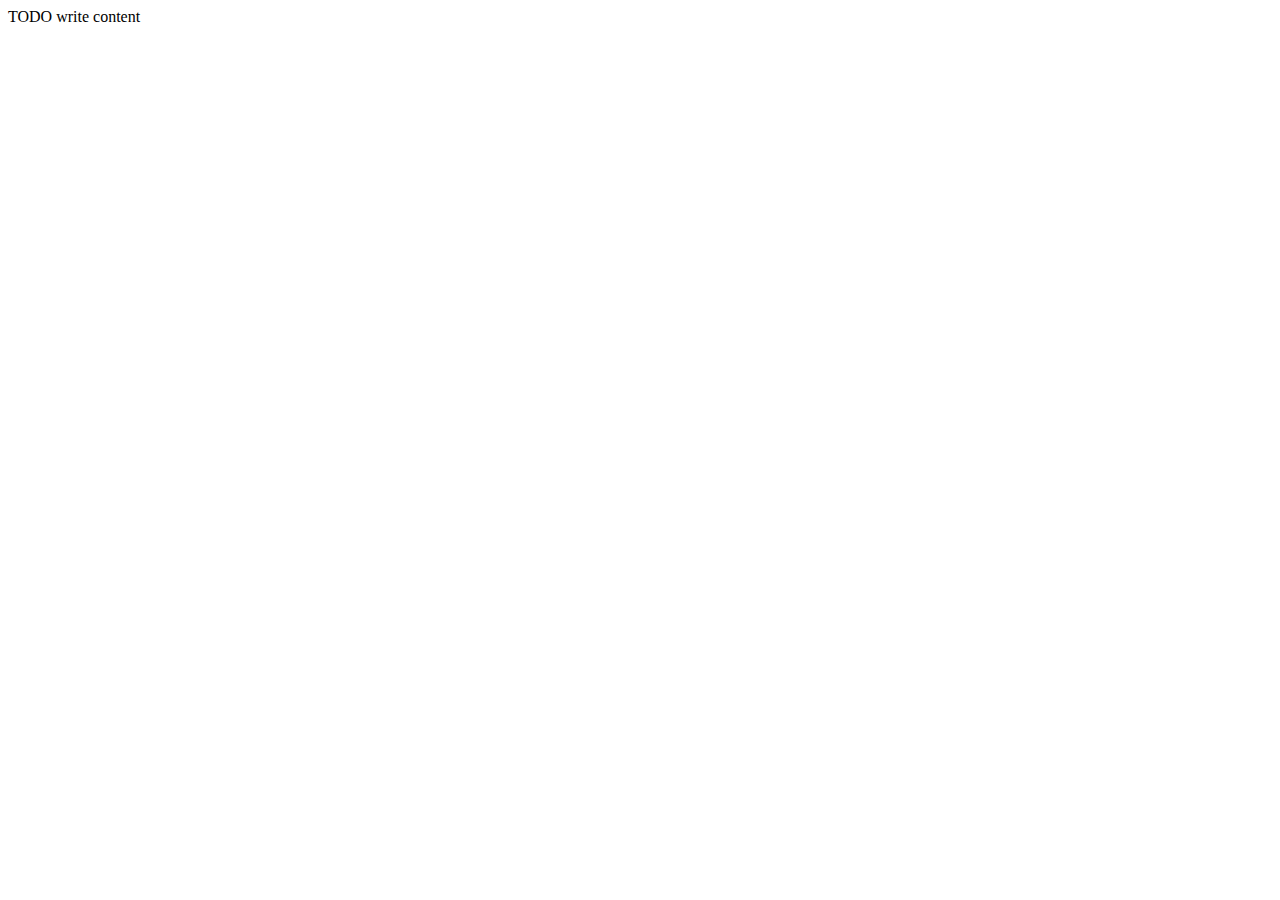
==== src/main/resources/static/audio.html @ f9f1c03e "Initial commit" ====
<!DOCTYPE html>
<!--
Click nbfs://nbhost/SystemFileSystem/Templates/Licenses/license-default.txt to change this license
Click nbfs://nbhost/SystemFileSystem/Templates/Other/html.html to edit this template
-->
<html>
    <head>
        <title>TODO supply a title</title>
        <meta charset="UTF-8">
        <meta name="viewport" content="width=device-width, initial-scale=1.0">
    </head>
    <body>
        <div>TODO write content</div>
    </body>
</html>
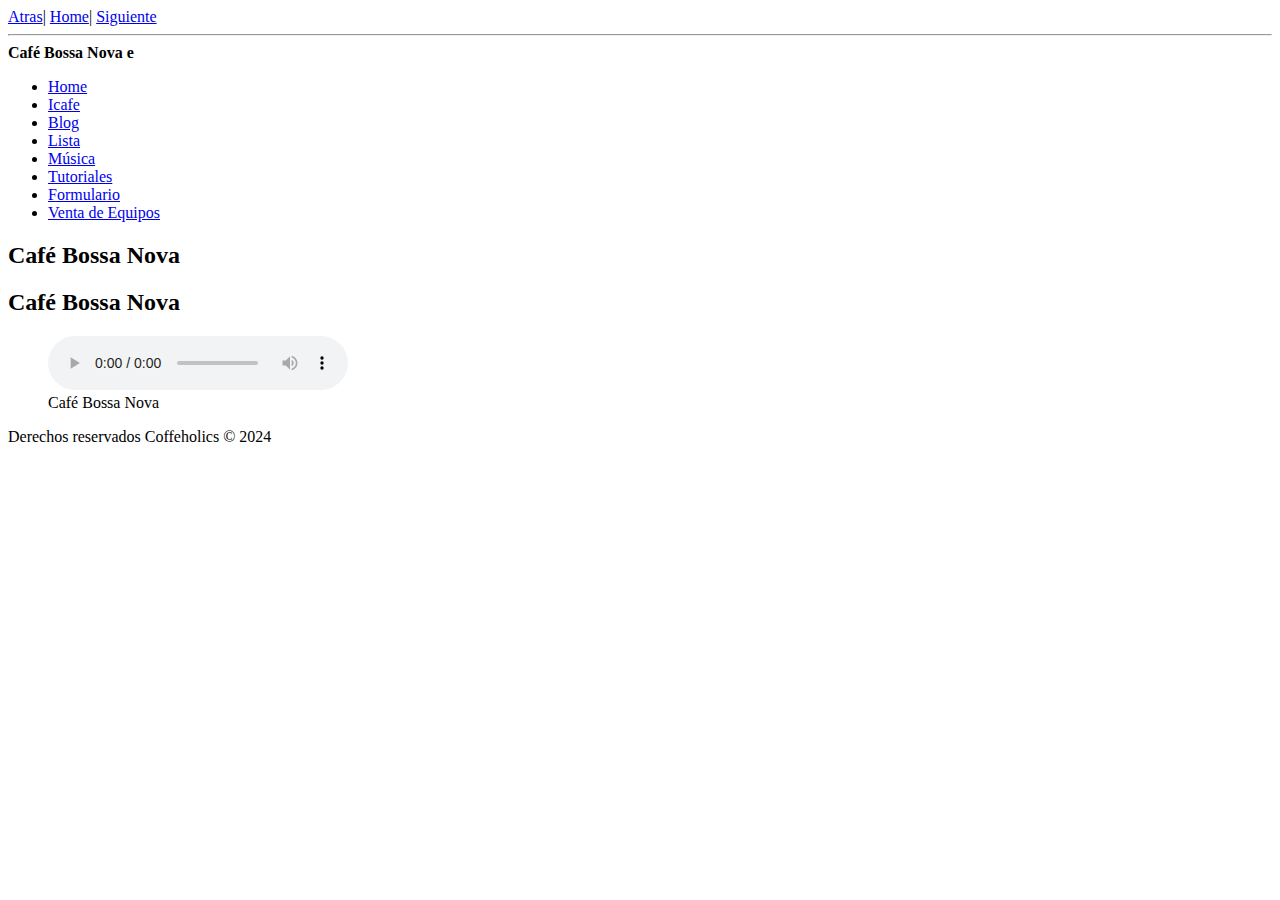
==== commit 0f864733: "2" ====
--- a/src/main/resources/static/audio.html
+++ b/src/main/resources/static/audio.html
@@ -1,15 +1,49 @@
 <!DOCTYPE html>
-<!--
-Click nbfs://nbhost/SystemFileSystem/Templates/Licenses/license-default.txt to change this license
-Click nbfs://nbhost/SystemFileSystem/Templates/Other/html.html to edit this template
--->
+
 <html>
     <head>
-        <title>TODO supply a title</title>
+        <title>Coffeholics</title>
         <meta charset="UTF-8">
-        <meta name="viewport" content="width=device-width, initial-scale=1.0">
+
     </head>
     <body>
-        <div>TODO write content</div>
+        <a href="lista.html">Atras</a>|
+        <a href="index.html">Home</a>|
+        <a href="video.html">Siguiente</a><hr>
+        <header class="header">
+            <strong>Café Bossa Nova e</strong>
+            <nav class="nav">
+                <ul class="nav-menu">
+                    <li class="nav-menu-item"><a class="nav-menu-link nav-link" href="index.html">Home</a></li>
+                    <li class="nav-menu-item"><a class="nav-menu-link nav-link" href="iframe.html">Icafe</a></li>
+                    <li class="nav-menu-item"><a class="nav-menu-link nav-link" href="blog.html">Blog</a></li>
+                    <li class="nav-menu-item"><a class="nav-menu-link nav-link" href="lista.html">Lista</a></li>
+                    <li class="nav-menu-item"><a class="nav-menu-link nav-link" href="audio.html">Música</a></li>
+                    <li class="nav-menu-item"><a class="nav-menu-link nav-link" href="video.html">Tutoriales</a></li>
+                    <li class="nav-menu-item"><a class="nav-menu-link nav-link" href="formulario.html">Formulario</a></li>
+                    <li class="nav-menu-item"><a class="nav-menu-link nav-link" href="links.html">Venta de Equipos</a></li>
+                </ul>
+            </nav>
+        </header>
+        <aside class="aside">
+            <h2 class="audio">Café Bossa Nova</h2>
+            
+        </aside>
+        <section>
+            <h2 id="video">Café Bossa Nova</h2>
+            <article>
+                <figure>
+                    <audio controls>
+                        <source src="../audio/videoplayback.weba.crdownload"" type="audio/mpeg">
+                        Your browser does not support the <code>audio</code> tag.
+                    </audio>
+                    <figcaption>Café Bossa Nova</figcaption>
+                </figure>
+            </article>
+        </section>
+        <footer class="footer">
+            <p>Derechos reservados Coffeholics &#169; 2024</p>
+        </footer>
+        
     </body>
 </html>
